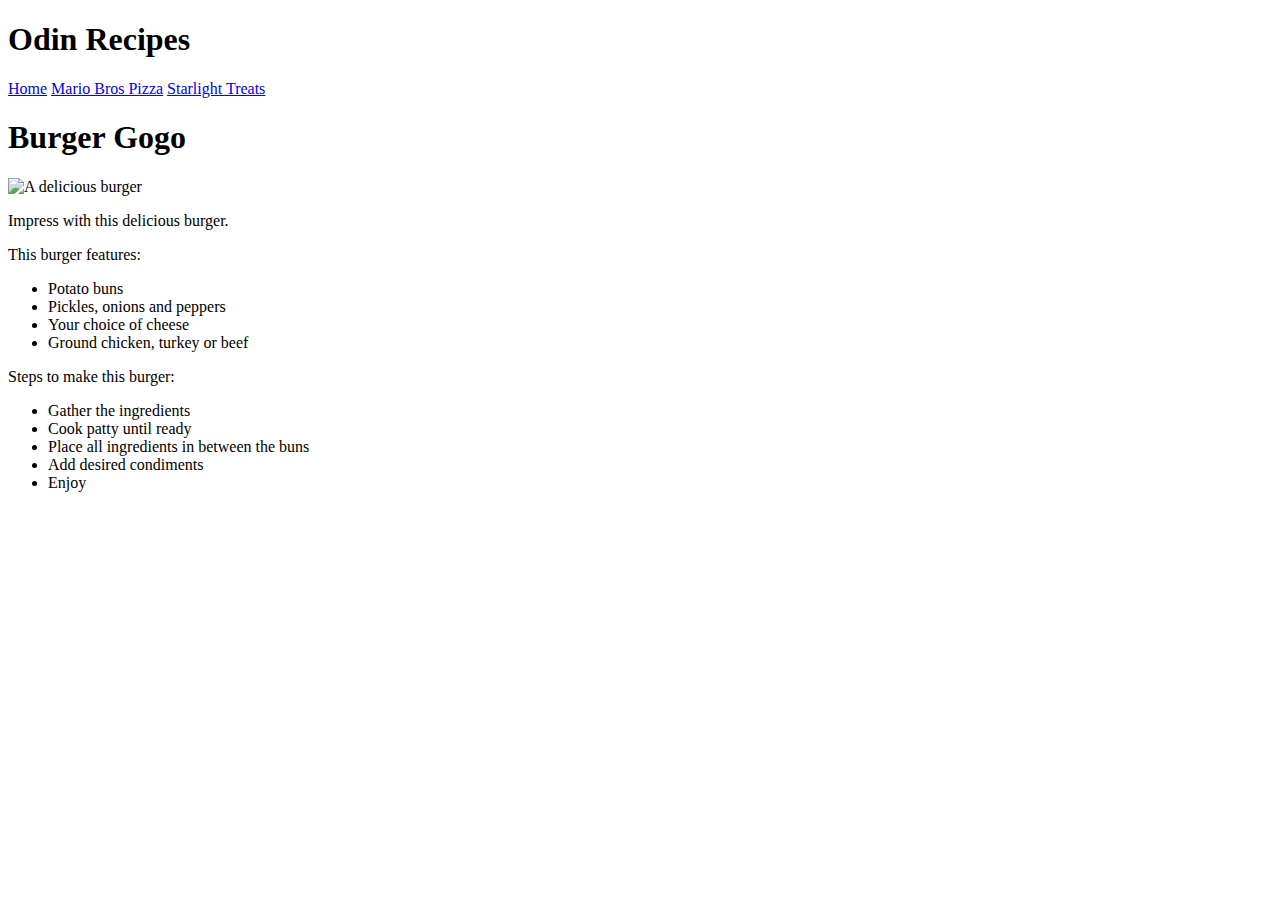
==== recipes/burger_gogo.html @ 052b967e "Added content to the second and third recipe page" ====
<!DOCTYPE html>
<html lang="en">
  <head>
    <meta charset="UTF-8">
    <meta http-equiv="X-UA-Compatible" content="IE=edge">
    <meta name="viewport" content="width=device-width, initial-scale=1.0">
    <title>Burger Gogo</title>
  </head>
  <body>
    <header>
      <h1>Odin Recipes</h1>
      <a href="../index.html">Home</a>
      <a href="./mario_bros_pizza.html">Mario Bros Pizza</a>
      <a href="./starlight_treats.html">Starlight Treats</a>
    </header>
    <h1>Burger Gogo</h1>
    <img src="../images/slider.jpg" alt="A delicious burger" style='width: 600px'>
    <p>Impress with this delicious burger.</p>
    <p>This burger features:</p>
    <ul>
      <li>Potato buns</li>
      <li>Pickles, onions and peppers</li>
      <li>Your choice of cheese</li>
      <li>Ground chicken, turkey or beef</li>
    </ul>
    <p>Steps to make this burger:</p>
    <ul>
      <li>Gather the ingredients</li>
      <li>Cook patty until ready</li>
      <li>Place all ingredients in between the buns</li>
      <li>Add desired condiments</li>
      <li>Enjoy</li>
    </ul>
  </body>
</html>
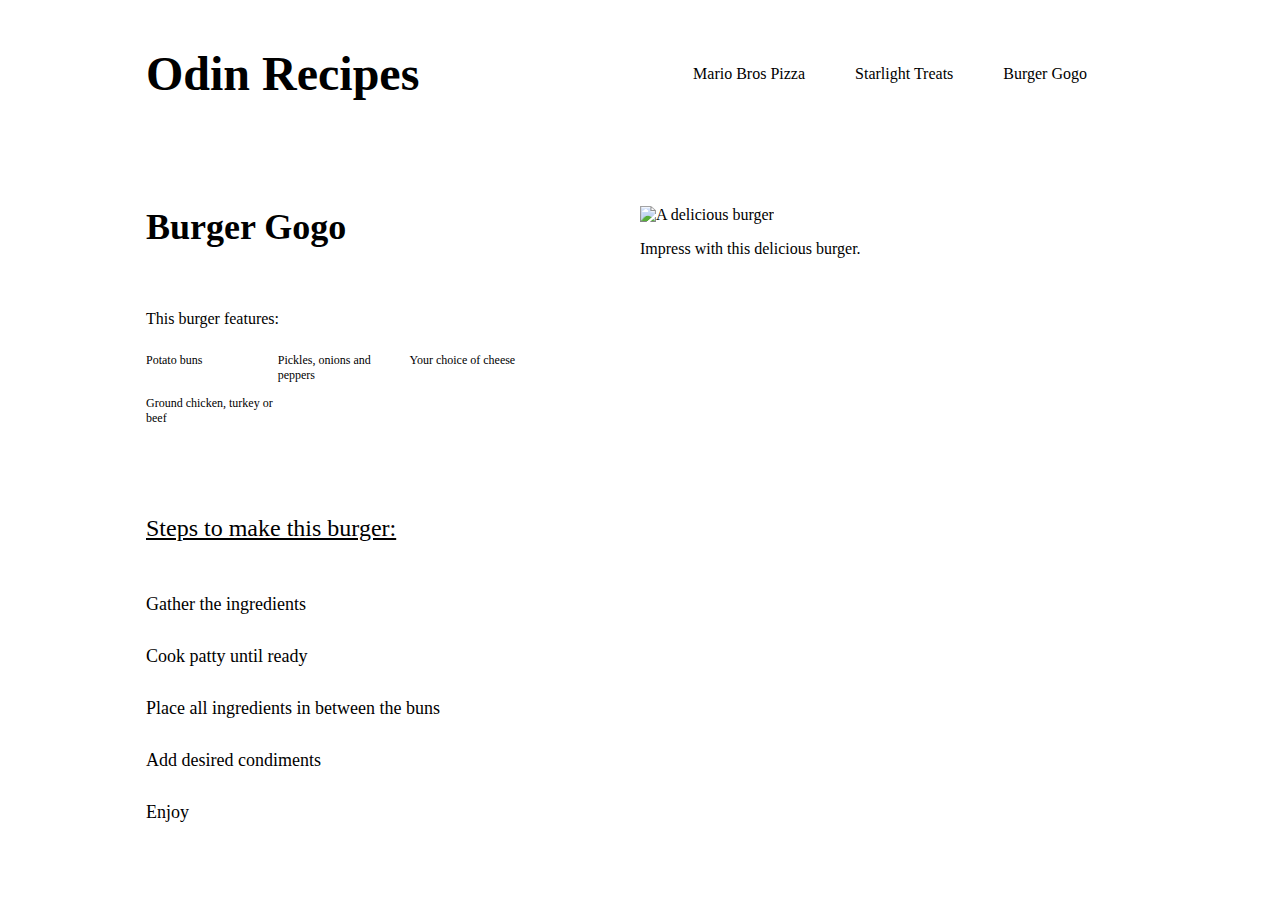
==== commit 9a7a962f: "Add styling to recipe pages" ====
--- a/recipes/burger_gogo.html
+++ b/recipes/burger_gogo.html
@@ -4,32 +4,42 @@
     <meta charset="UTF-8">
     <meta http-equiv="X-UA-Compatible" content="IE=edge">
     <meta name="viewport" content="width=device-width, initial-scale=1.0">
+
+    <link href="../style/recipe-page.css" rel="stylesheet">
     <title>Burger Gogo</title>
   </head>
   <body>
     <header>
-      <h1>Odin Recipes</h1>
-      <a href="../index.html">Home</a>
-      <a href="./mario_bros_pizza.html">Mario Bros Pizza</a>
-      <a href="./starlight_treats.html">Starlight Treats</a>
+      <h1><a href="../index.html">Odin Recipes</a></h1>
+      <nav>
+        <a href="./mario_bros_pizza.html">Mario Bros Pizza</a>
+        <a href="./starlight_treats.html">Starlight Treats</a>
+        <a href="./burger_gogo.html">Burger Gogo</a>
+      </nav>
     </header>
-    <h1>Burger Gogo</h1>
-    <img src="../images/slider.jpg" alt="A delicious burger" style='width: 600px'>
-    <p>Impress with this delicious burger.</p>
-    <p>This burger features:</p>
-    <ul>
-      <li>Potato buns</li>
-      <li>Pickles, onions and peppers</li>
-      <li>Your choice of cheese</li>
-      <li>Ground chicken, turkey or beef</li>
-    </ul>
-    <p>Steps to make this burger:</p>
-    <ul>
-      <li>Gather the ingredients</li>
-      <li>Cook patty until ready</li>
-      <li>Place all ingredients in between the buns</li>
-      <li>Add desired condiments</li>
-      <li>Enjoy</li>
-    </ul>
+    <main>
+      <section class="col-med">
+        <h1>Burger Gogo</h1>
+        <p class="featured-text">This burger features:</p>
+        <ul class="featured-list">
+          <li>Potato buns</li>
+          <li>Pickles, onions and peppers</li>
+          <li>Your choice of cheese</li>
+          <li>Ground chicken, turkey or beef</li>
+        </ul>
+        <p class="recipe-steps-text">Steps to make this burger:</p>
+        <ul class="recipe-steps-list">
+          <li>Gather the ingredients</li>
+          <li>Cook patty until ready</li>
+          <li>Place all ingredients in between the buns</li>
+          <li>Add desired condiments</li>
+          <li>Enjoy</li>
+        </ul>
+      </section>
+      <section class="col-med">
+        <img src="../images/slider.jpg" alt="A delicious burger" style='width: 600px'>
+        <p>Impress with this delicious burger.</p>
+      </section>
+    </main>
   </body>
 </html>--- a/style/recipe-page.css
+++ b/style/recipe-page.css
@@ -0,0 +1,94 @@
+body {
+  margin: 0;
+  padding: 0;
+}
+
+ul { padding: 0; }
+
+li { list-style: none; }
+
+header {
+  display: flex;
+  align-items: center;
+  margin: 46px 0;
+}
+
+header h1 {
+  flex-basis: 100%;
+  margin: 0 0 0 146px;
+  font-size: 48px;
+}
+
+header h1 a {
+  text-decoration: none;
+  color: #000;
+}
+
+header nav {
+  flex-basis: 100%;
+  margin-right: 193px;
+  text-align: right;
+}
+
+header nav a {
+  margin-left: 46px;
+  text-decoration: none;
+  color: #000;
+}
+
+main {
+  display: flex;
+  margin-top: 105px;
+}
+
+main h1 {
+  margin: 0;
+  font-size: 36px;
+}
+
+main img {
+  width: 500px;
+  height: 500px;
+}
+
+.featured-text {
+  margin-top: 62px;
+  font-size: 16px;
+}
+
+.featured-list {
+  display: grid;
+  grid-template-columns: 1fr 1fr 1fr;
+  width: 80%;
+  margin-top: 25px;
+  font-size: 12px;
+}
+
+.featured-list li {
+  margin-bottom: 13px;
+}
+
+.recipe-steps-text {
+  margin-top: 76px;
+  font-size: 24px;
+  text-decoration: underline;
+}
+
+.recipe-steps-list {
+  margin-top: 52px;
+  font-size: 18px;
+}
+
+.recipe-steps-list li {
+  margin-top: 31px;
+}
+
+.col-med { width: 50%; }
+
+.col-med:nth-child(1) {
+  margin-left: 146px;
+}
+
+.col-med:nth-child(2) {
+  margin-right: 146px;
+}